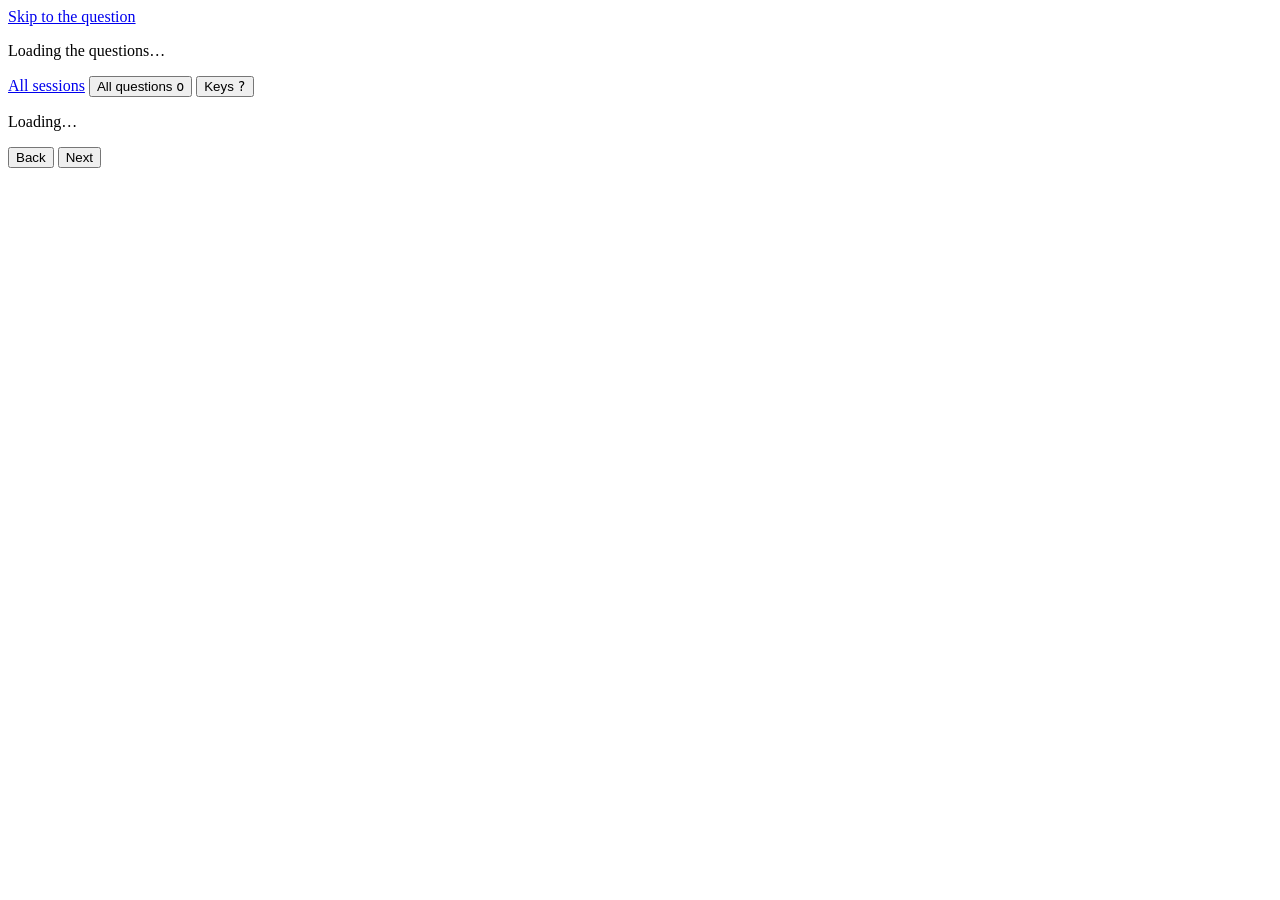
==== skills/askwright/scripts/page/index.html @ e5aa5a82 "0.5.0: back_link, a top-bar link back to the project's review page" ====
<!doctype html>
<html lang="en">
<head>
<meta charset="utf-8">
<meta name="viewport" content="width=device-width, initial-scale=1">
<meta name="color-scheme" content="light dark">
<meta name="ask-token" content="__ASK_TOKEN__">
<title>Questions for you</title>
<link rel="stylesheet" href="/app.css">
<script src="/app.js" defer></script>
</head>
<body>
<a class="skip" href="#main">Skip to the question</a>
<header class="top">
  <div class="bar">
    <p class="set-title" id="set-title">Loading the questions…</p>
    <p class="progress" id="progress"></p>
    <nav class="top-links" aria-label="Views">
      <a class="link" id="back-link" hidden></a>
      <a class="link" href="/sessions">All sessions</a>
      <button type="button" class="link" id="btn-answered" aria-pressed="false" hidden>Show answered</button>
      <button type="button" class="link" id="btn-overview">All questions <kbd>o</kbd></button>
      <button type="button" class="link" id="btn-keys">Keys <kbd>?</kbd></button>
    </nav>
  </div>
  <div class="track" aria-hidden="true"><span id="track-fill"></span></div>
</header>
<div class="wrap">
  <div id="banner" class="banner" role="alert" hidden></div>
  <div id="notice" class="notice" role="status" hidden></div>
  <main id="main" tabindex="-1"><p>Loading…</p></main>
</div>
<footer class="bottom">
  <div class="bar">
    <button type="button" class="btn" id="btn-back">Back</button>
    <span class="save" id="save-status" aria-live="polite"></span>
    <button type="button" class="btn primary" id="btn-next">Next</button>
  </div>
</footer>
<dialog id="keys" aria-labelledby="keys-h">
  <h2 id="keys-h">Keys</h2>
  <dl class="keys">
    <dt><kbd>1</kbd> to <kbd>9</kbd></dt><dd>Pick that option</dd>
    <dt><kbd>n</kbd> or <kbd>→</kbd></dt><dd>Next question</dd>
    <dt><kbd>p</kbd> or <kbd>←</kbd></dt><dd>Back</dd>
    <dt><kbd>←</kbd> / <kbd>→</kbd> inside a gallery</dt><dd>Previous or next case (without answering)</dd>
    <dt><kbd>u</kbd></dt><dd>Not sure, ask me later</dd>
    <dt><kbd>/</kbd></dt><dd>Write a note (paste images into it)</dd>
    <dt><kbd>Space</kbd></dt><dd>Play or pause</dd>
    <dt><kbd>j</kbd> / <kbd>l</kbd></dt><dd>Back or forward one second</dd>
    <dt><kbd>[</kbd> / <kbd>]</kbd></dt><dd>Jump to the times in "What to look for"</dd>
    <dt><kbd>o</kbd></dt><dd>All questions</dd>
    <dt><kbd>Esc</kbd></dt><dd>Leave the note box (keys work again)</dd>
  </dl>
  <button type="button" class="btn" id="keys-close">Close</button>
</dialog>
<noscript><p class="banner">This page needs JavaScript to save your answers.</p></noscript>
</body>
</html>
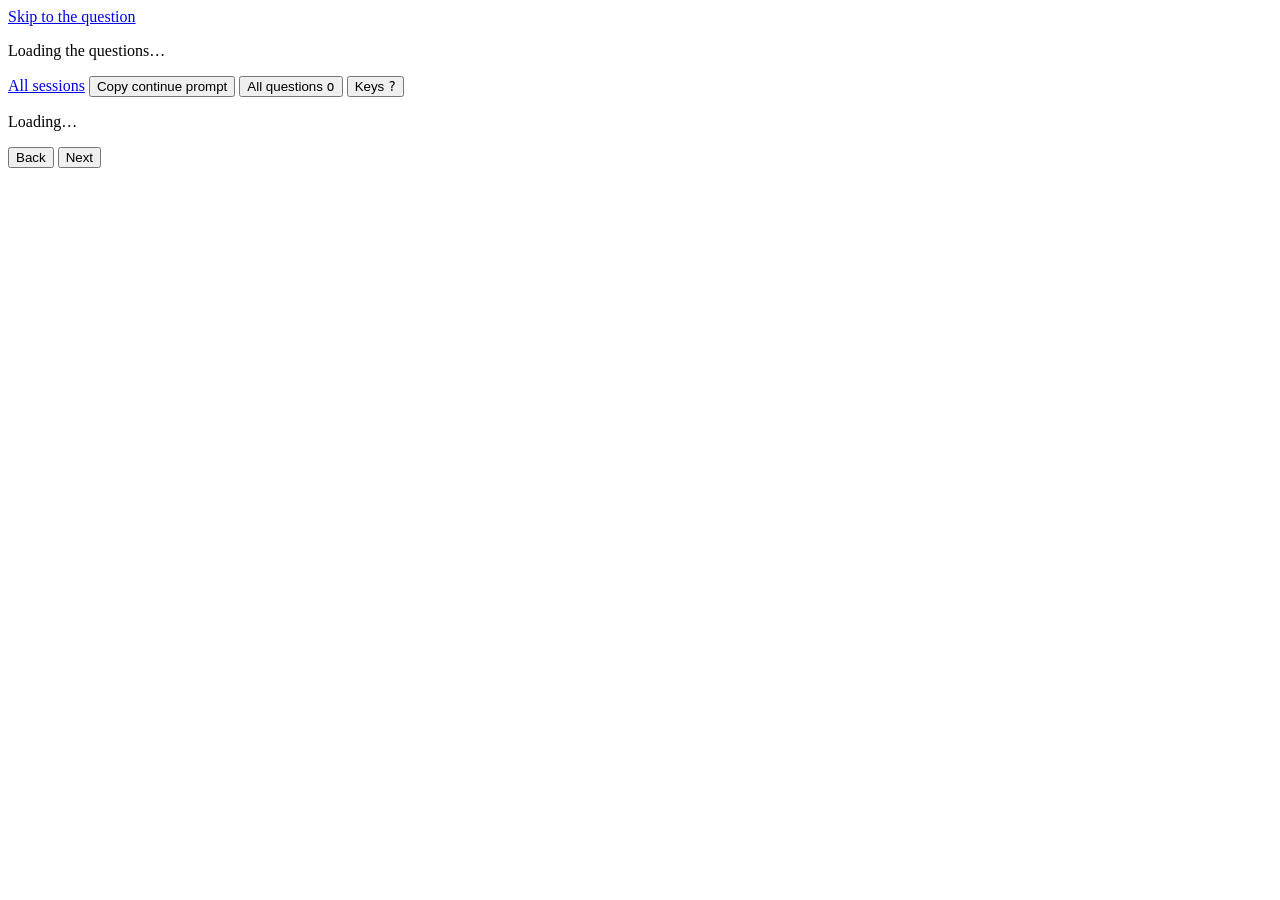
==== commit fcc5a710: "0.7.0: project label, copy continue prompt, listen bench for voice comparisons, clearer question pag" ====
--- a/skills/askwright/scripts/page/index.html
+++ b/skills/askwright/scripts/page/index.html
@@ -13,11 +13,13 @@
 <a class="skip" href="#main">Skip to the question</a>
 <header class="top">
   <div class="bar">
+    <p class="project-line" id="project-line" hidden></p>
     <p class="set-title" id="set-title">Loading the questions…</p>
     <p class="progress" id="progress"></p>
     <nav class="top-links" aria-label="Views">
       <a class="link" id="back-link" hidden></a>
       <a class="link" href="/sessions">All sessions</a>
+      <button type="button" class="link" id="btn-copy" aria-label="Copy continue prompt" title="Copy a prompt that tells an agent to read, check and act on these answers">Copy <span class="wide">continue </span>prompt</button>
       <button type="button" class="link" id="btn-answered" aria-pressed="false" hidden>Show answered</button>
       <button type="button" class="link" id="btn-overview">All questions <kbd>o</kbd></button>
       <button type="button" class="link" id="btn-keys">Keys <kbd>?</kbd></button>
@@ -30,6 +32,7 @@
   <div id="notice" class="notice" role="status" hidden></div>
   <main id="main" tabindex="-1"><p>Loading…</p></main>
 </div>
+<div id="toast" class="toast" role="status" aria-live="polite" hidden></div>
 <footer class="bottom">
   <div class="bar">
     <button type="button" class="btn" id="btn-back">Back</button>
@@ -49,6 +52,8 @@
     <dt><kbd>Space</kbd></dt><dd>Play or pause</dd>
     <dt><kbd>j</kbd> / <kbd>l</kbd></dt><dd>Back or forward one second</dd>
     <dt><kbd>[</kbd> / <kbd>]</kbd></dt><dd>Jump to the times in "What to look for"</dd>
+    <dt><kbd>Shift</kbd>+<kbd>1</kbd> to <kbd>9</kbd></dt><dd>Play or pause that clip in the listen bench</dd>
+    <dt><kbd>b</kbd></dt><dd>Listen bench: switch to the next clip at the same point</dd>
     <dt><kbd>o</kbd></dt><dd>All questions</dd>
     <dt><kbd>Esc</kbd></dt><dd>Leave the note box (keys work again)</dd>
   </dl>
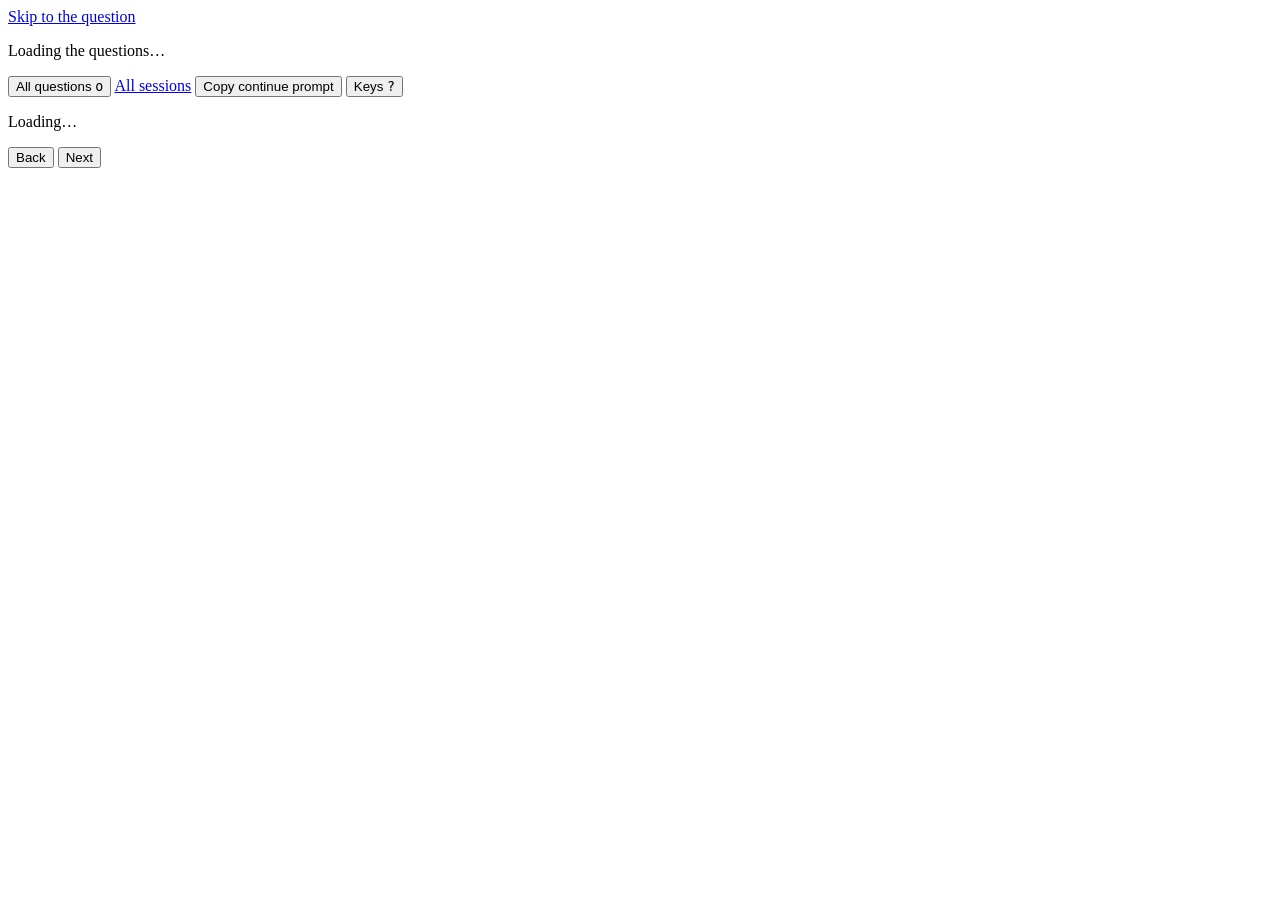
==== commit 65c0ee7f: "0.8.0: project pages, timestamps, a one-row top bar, visual tests Project records in the user-wide r" ====
--- a/skills/askwright/scripts/page/index.html
+++ b/skills/askwright/scripts/page/index.html
@@ -7,22 +7,29 @@
 <meta name="ask-token" content="__ASK_TOKEN__">
 <title>Questions for you</title>
 <link rel="stylesheet" href="/app.css">
+<script src="/time.js" defer></script>
 <script src="/app.js" defer></script>
 </head>
 <body>
 <a class="skip" href="#main">Skip to the question</a>
 <header class="top">
   <div class="bar">
-    <p class="project-line" id="project-line" hidden></p>
-    <p class="set-title" id="set-title">Loading the questions…</p>
+    <div class="heading">
+      <a class="project-line" id="project-line" hidden></a>
+      <p class="set-title" id="set-title">Loading the questions…</p>
+    </div>
     <p class="progress" id="progress"></p>
-    <nav class="top-links" aria-label="Views">
-      <a class="link" id="back-link" hidden></a>
-      <a class="link" href="/sessions">All sessions</a>
-      <button type="button" class="link" id="btn-copy" aria-label="Copy continue prompt" title="Copy a prompt that tells an agent to read, check and act on these answers">Copy <span class="wide">continue </span>prompt</button>
-      <button type="button" class="link" id="btn-answered" aria-pressed="false" hidden>Show answered</button>
-      <button type="button" class="link" id="btn-overview">All questions <kbd>o</kbd></button>
-      <button type="button" class="link" id="btn-keys">Keys <kbd>?</kbd></button>
+    <nav class="top-links" id="top-links" aria-label="Views">
+      <button type="button" class="chip" id="btn-answered" aria-pressed="false" hidden>Show answered</button>
+      <button type="button" class="chip" id="btn-overview">All questions <kbd>o</kbd></button>
+      <a class="chip secondary" id="back-link" hidden></a>
+      <a class="chip secondary" href="/sessions">All sessions</a>
+      <button type="button" class="chip secondary" id="btn-copy" title="Copy a prompt that tells an agent to read, check and act on these answers">Copy continue prompt</button>
+      <button type="button" class="chip secondary" id="btn-keys">Keys <kbd>?</kbd></button>
+      <details class="more" id="more" hidden>
+        <summary class="chip" aria-label="More actions">More</summary>
+        <div class="more-menu" id="more-menu"></div>
+      </details>
     </nav>
   </div>
   <div class="track" aria-hidden="true"><span id="track-fill"></span></div>
